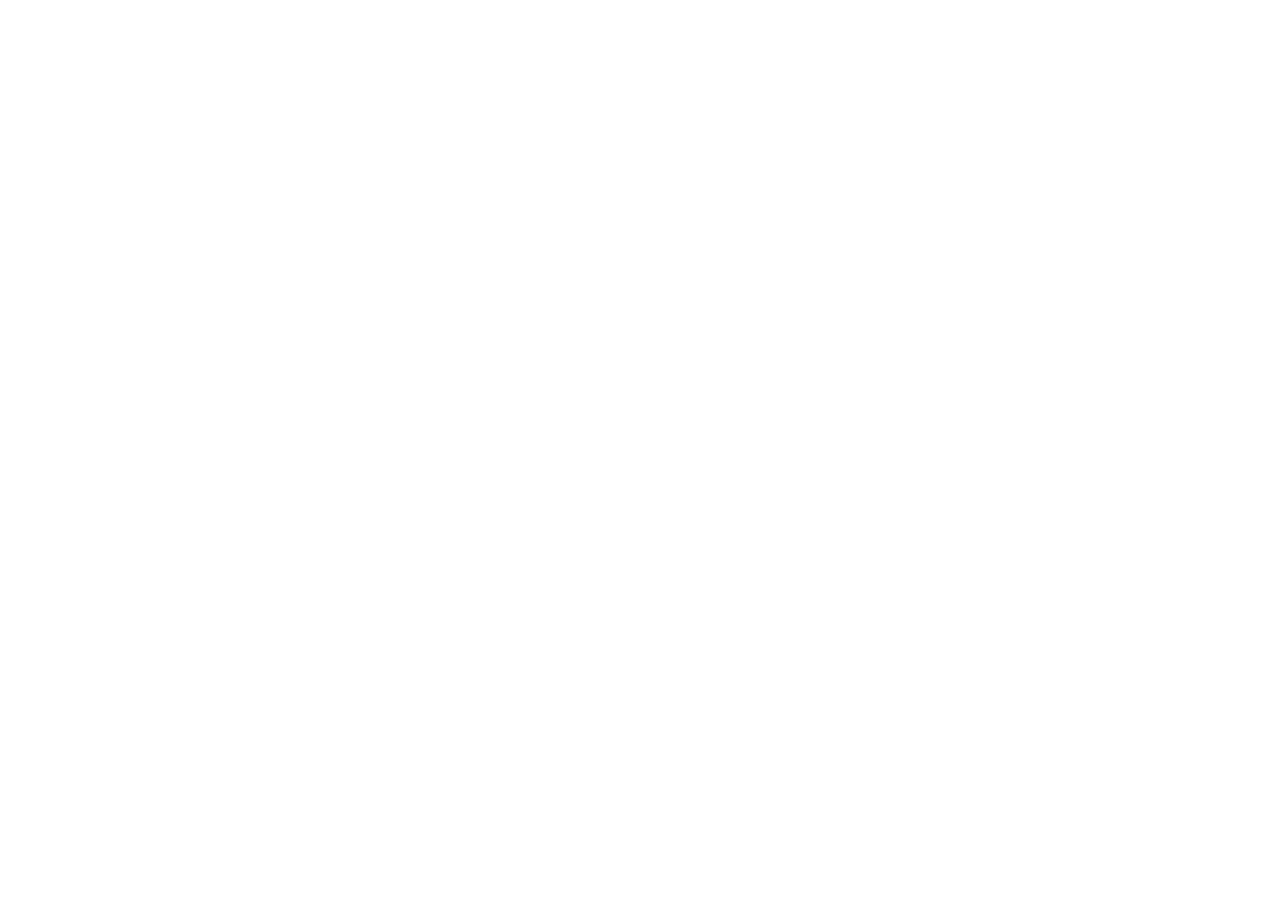
==== index.html @ 802fbffc "adding css js and index" ====
<!DOCTYPE html>
<html>
  <head>
    <meta charset="utf-8">
    <link rel="stylesheet" href="css/bootstrap.css">
    <link rel="stylesheet" href="css/styles.css">
    <script type="text/javascript" src="js/jquery.js"></script>
    <script type="text/javascript" src="js/scripts.js"></script>
    <title></title>
  </head>
  <body>


  </body>
</html>
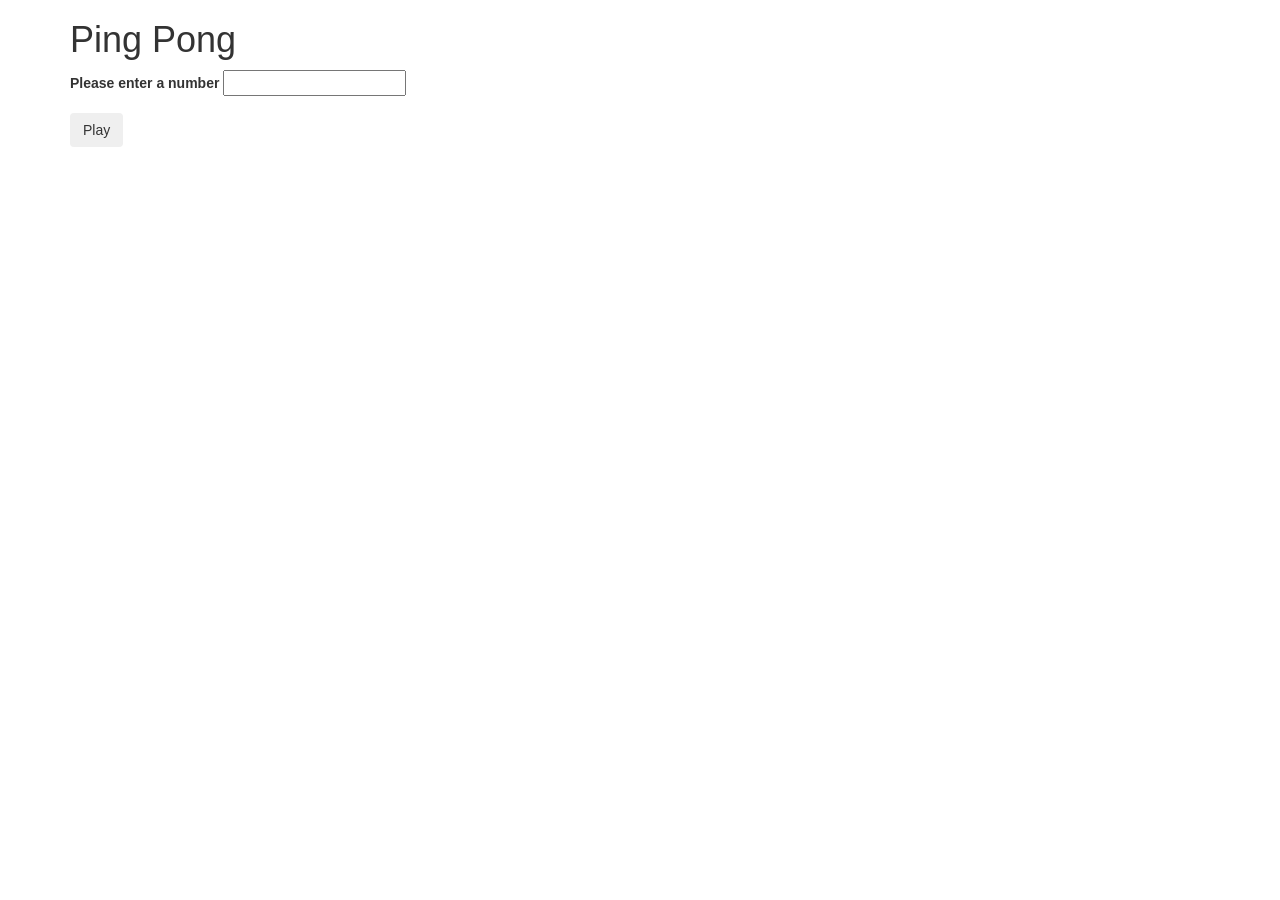
==== commit ea3f571d: "add js function" ====
--- a/index.html
+++ b/index.html
@@ -9,6 +9,24 @@
     <title></title>
   </head>
   <body>
+    <div class="container">
+      <h1>Ping Pong</h1>
+
+      <form id="input">
+        <div class="form-group">
+          <label for="year">Please enter a number</label>
+          <input id="number" type="text">
+        </div>
+
+        <button type="submit" class="btn">Play</button>
+      </form>
+
+      <div>
+        <p id="result">
+
+        </p>
+      </div>
+    </div>
 
 
   </body>
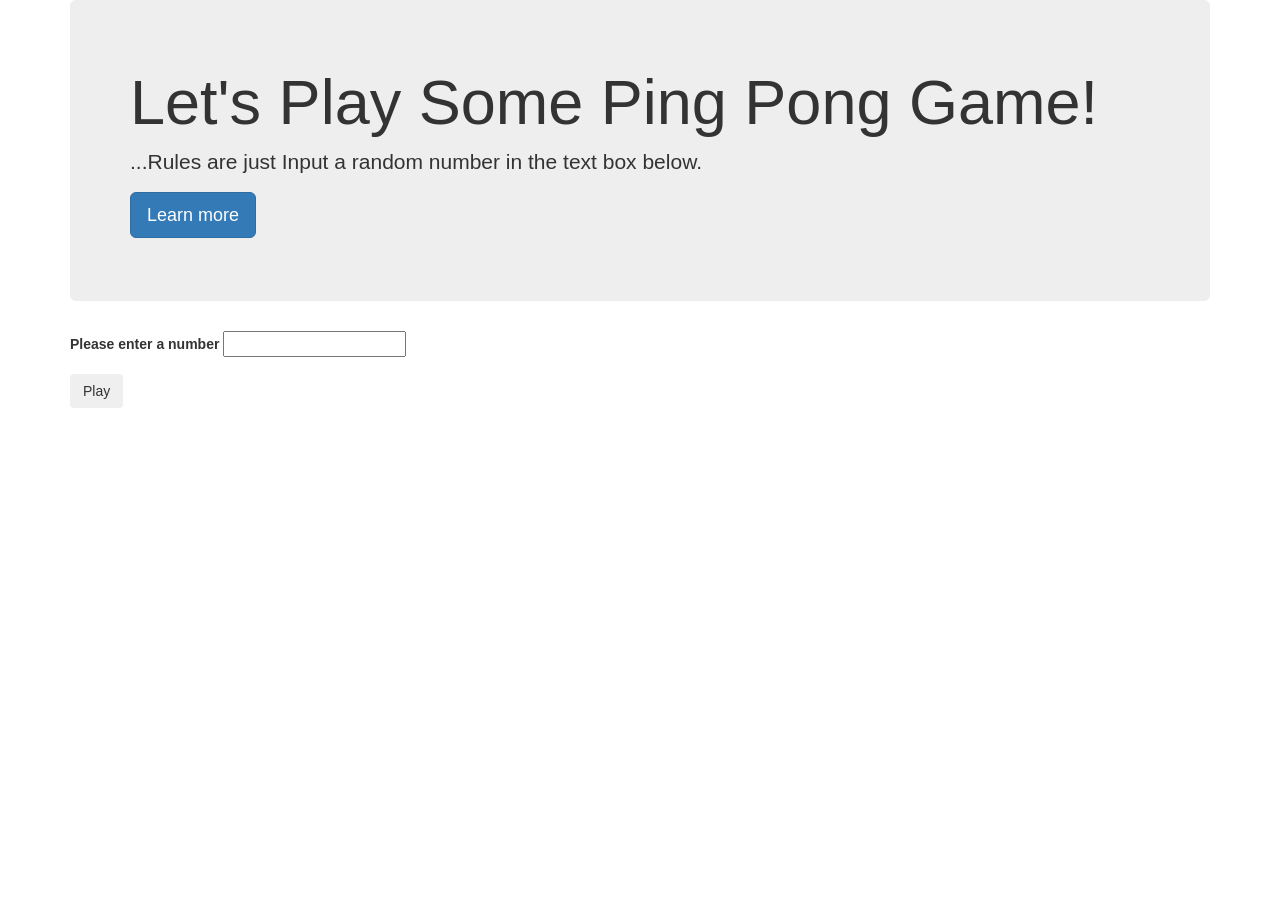
==== commit 09566220: "add jumbotron" ====
--- a/index.html
+++ b/index.html
@@ -10,7 +10,11 @@
   </head>
   <body>
     <div class="container">
-      <h1>Ping Pong</h1>
+      <div class="jumbotron">
+        <h1>Let's Play Some Ping Pong Game!</h1>
+        <p>...Rules are just Input a random number in the text box below.</p>
+        <p><a class="btn btn-primary btn-lg" href="#" role="button">Learn more</a></p>
+      </div>
 
       <form id="input">
         <div class="form-group">
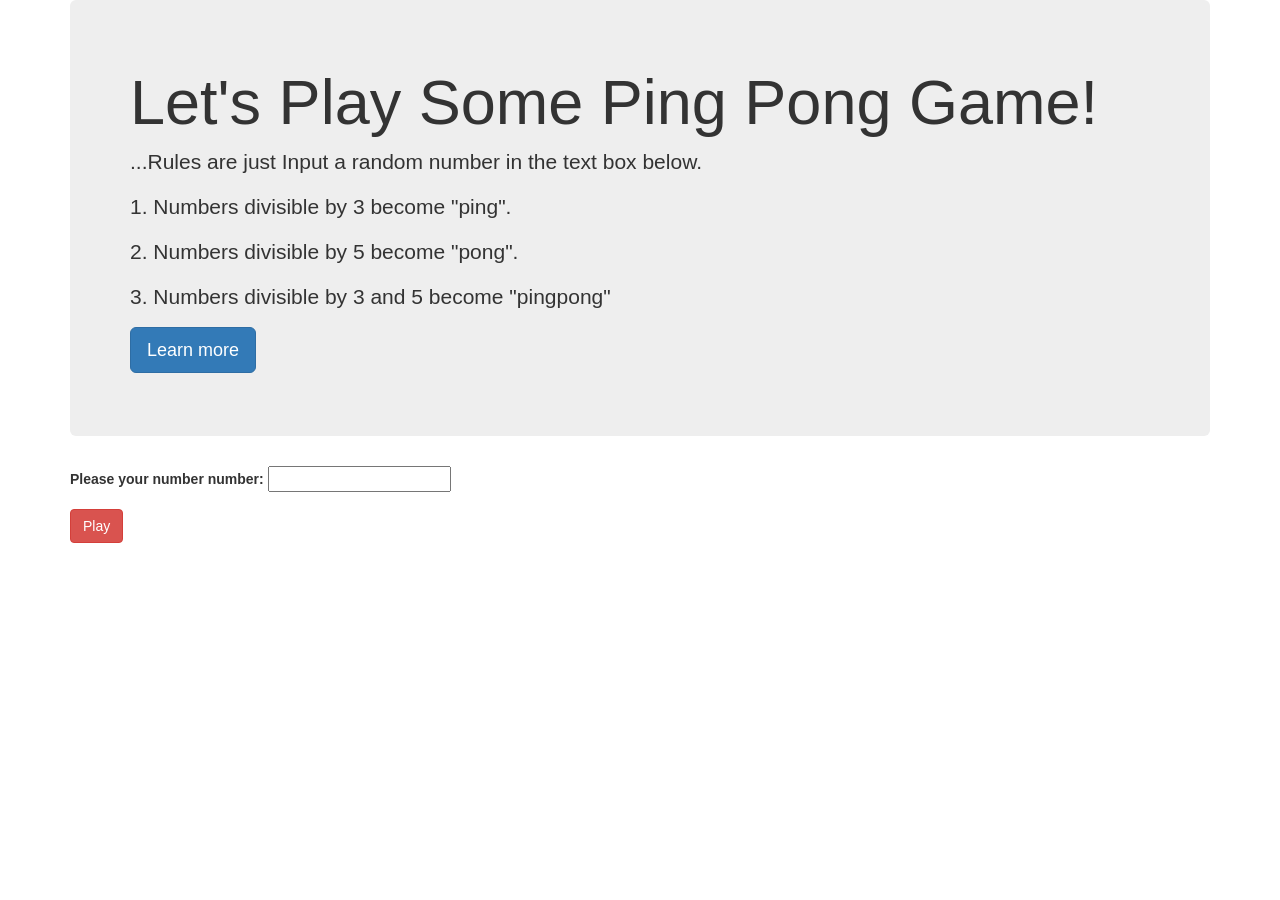
==== commit 6afb05f1: "create empty array to storing return values" ====
--- a/index.html
+++ b/index.html
@@ -13,16 +13,19 @@
       <div class="jumbotron">
         <h1>Let's Play Some Ping Pong Game!</h1>
         <p>...Rules are just Input a random number in the text box below.</p>
+        <p> 1. Numbers divisible by 3 become "ping". </p>
+        <p> 2. Numbers divisible by 5 become "pong". </p>
+        <p> 3. Numbers divisible by 3 and 5 become "pingpong" </p>
         <p><a class="btn btn-primary btn-lg" href="#" role="button">Learn more</a></p>
       </div>
 
       <form id="input">
         <div class="form-group">
-          <label for="year">Please enter a number</label>
+          <label for="year">Please your number number:</label>
           <input id="number" type="text">
         </div>
 
-        <button type="submit" class="btn">Play</button>
+        <button type="submit" class="btn btn-danger">Play</button>
       </form>
 
       <div>
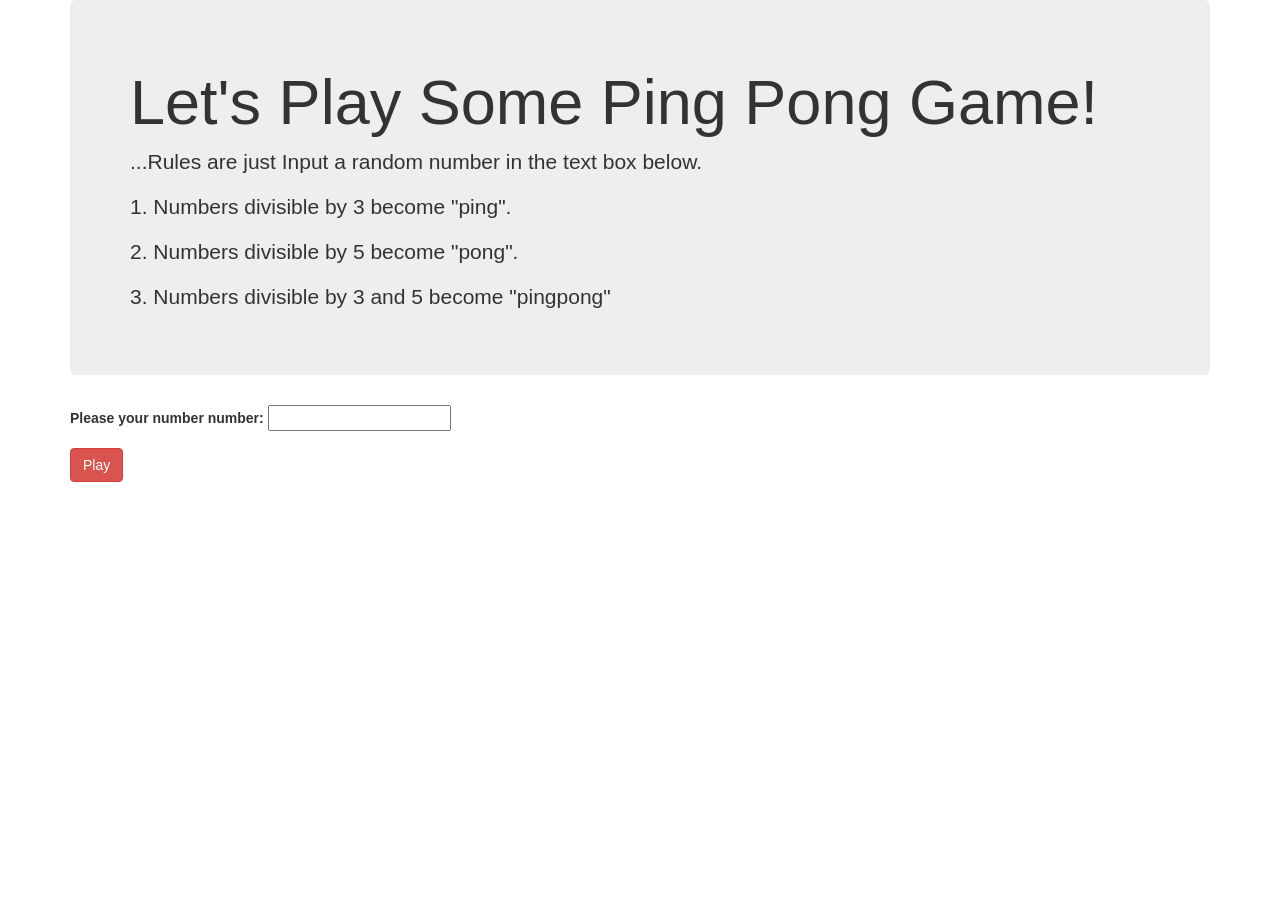
==== commit 0a49e6e8: "add README" ====
--- a/index.html
+++ b/index.html
@@ -16,7 +16,6 @@
         <p> 1. Numbers divisible by 3 become "ping". </p>
         <p> 2. Numbers divisible by 5 become "pong". </p>
         <p> 3. Numbers divisible by 3 and 5 become "pingpong" </p>
-        <p><a class="btn btn-primary btn-lg" href="#" role="button">Learn more</a></p>
       </div>
 
       <form id="input">
@@ -28,13 +27,10 @@
         <button type="submit" class="btn btn-danger">Play</button>
       </form>
 
-      <div>
-        <p id="result">
-
-        </p>
+      <div id="show">
+        <ul class="results">
+        </ul>
       </div>
     </div>
-
-
   </body>
 </html>
--- a/css/styles.css
+++ b/css/styles.css
@@ -0,0 +1,3 @@
+#show {
+  display: none;
+}
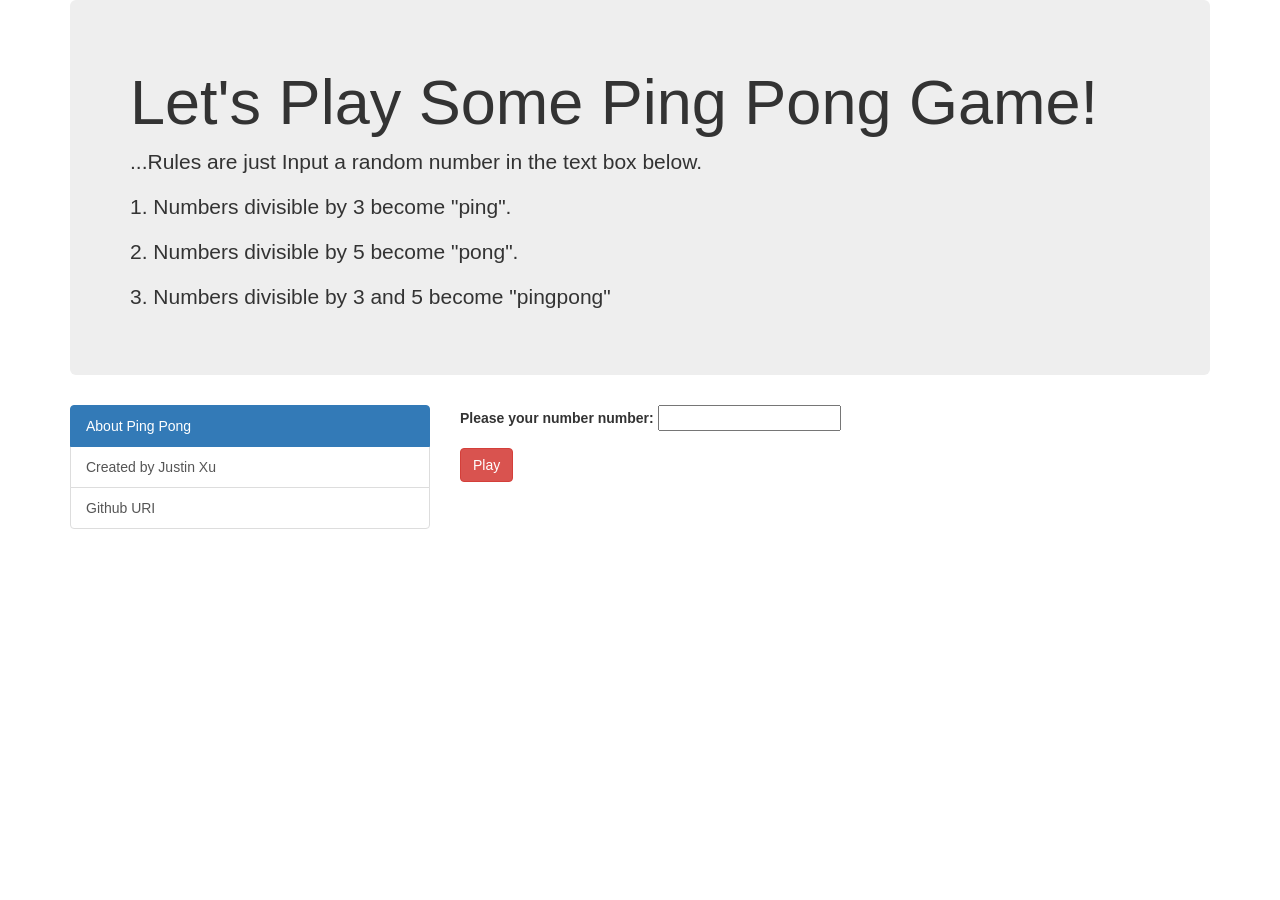
==== commit 2eccbfdb: "add function to let user retype number without refresh the page" ====
--- a/index.html
+++ b/index.html
@@ -6,6 +6,7 @@
     <link rel="stylesheet" href="css/styles.css">
     <script type="text/javascript" src="js/jquery.js"></script>
     <script type="text/javascript" src="js/scripts.js"></script>
+    <script type="text/javascript" src="js/function.js"></script>
     <title></title>
   </head>
   <body>
@@ -17,19 +18,31 @@
         <p> 2. Numbers divisible by 5 become "pong". </p>
         <p> 3. Numbers divisible by 3 and 5 become "pingpong" </p>
       </div>
+      <div class="row">
+        <div class="col-md-4">
+          <div class="list-group">
+            <a href="#" class="list-group-item active">
+              About Ping Pong
+            </a>
+            <a href="#" class="list-group-item">Created by Justin Xu</a>
+            <a href="http://sbsut.github.io/ping-pong" class="list-group-item">Github URI</a>
+          </div>
+        </div>
+        <div class="col-md-8">
+        <form id="input">
+          <div class="form-group">
+            <label for="year">Please your number number:</label>
+            <input id="number" type="text">
+          </div>
 
-      <form id="input">
-        <div class="form-group">
-          <label for="year">Please your number number:</label>
-          <input id="number" type="text">
+          <button type="submit" class="btn btn-danger btnADD">Play</button>
+        </form>
+
+        <div id="show">
+          <ul class="results">
+          </ul>
         </div>
-
-        <button type="submit" class="btn btn-danger">Play</button>
-      </form>
-
-      <div id="show">
-        <ul class="results">
-        </ul>
+      </div>
       </div>
     </div>
   </body>
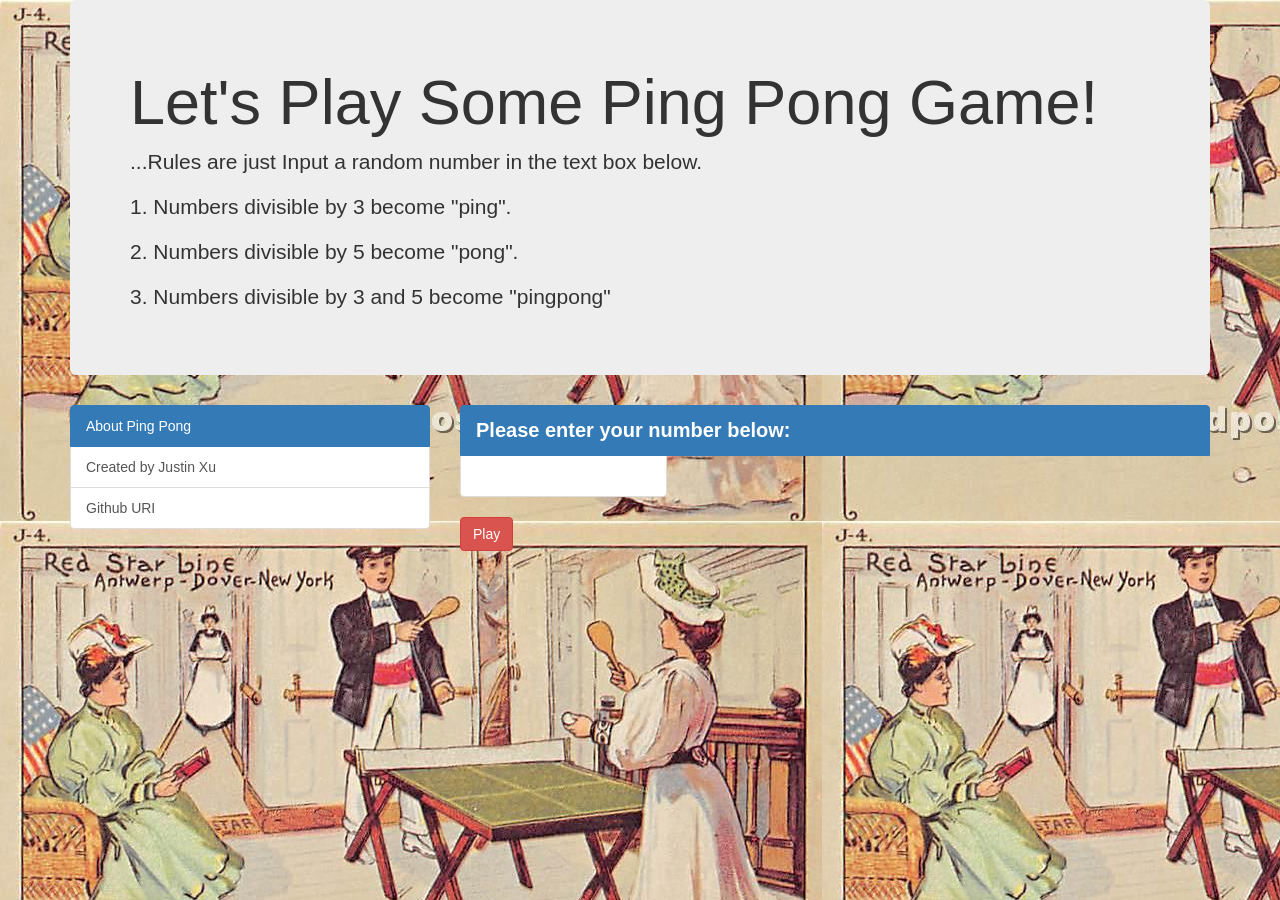
==== commit 665cf81e: "add background image" ====
--- a/index.html
+++ b/index.html
@@ -30,17 +30,23 @@
         </div>
         <div class="col-md-8">
         <form id="input">
-          <div class="form-group">
-            <label for="year">Please your number number:</label>
-            <input id="number" type="text">
+          <div class="form-group list-group">
+            <label class="list-group-item active">Please enter your number below:</label>
+            <input id="number" type="text" class="list-group-item">
           </div>
 
           <button type="submit" class="btn btn-danger btnADD">Play</button>
         </form>
 
-        <div id="show">
-          <ul class="results">
-          </ul>
+
+        <div class="rec panel panel-primary">
+          <div class="panel-heading">
+            <h3 class="panel-title">
+            </h3>
+          </div>
+          <div class="panel-body">
+            <h4 id="main"></h4>
+          </div>
         </div>
       </div>
       </div>
--- a/css/styles.css
+++ b/css/styles.css
@@ -1,3 +1,11 @@
-#show {
+.rec {
   display: none;
 }
+
+body {
+  background-image: url(../img/ping_pong.jpg);
+}
+
+label {
+  font-size: 20px;
+}
